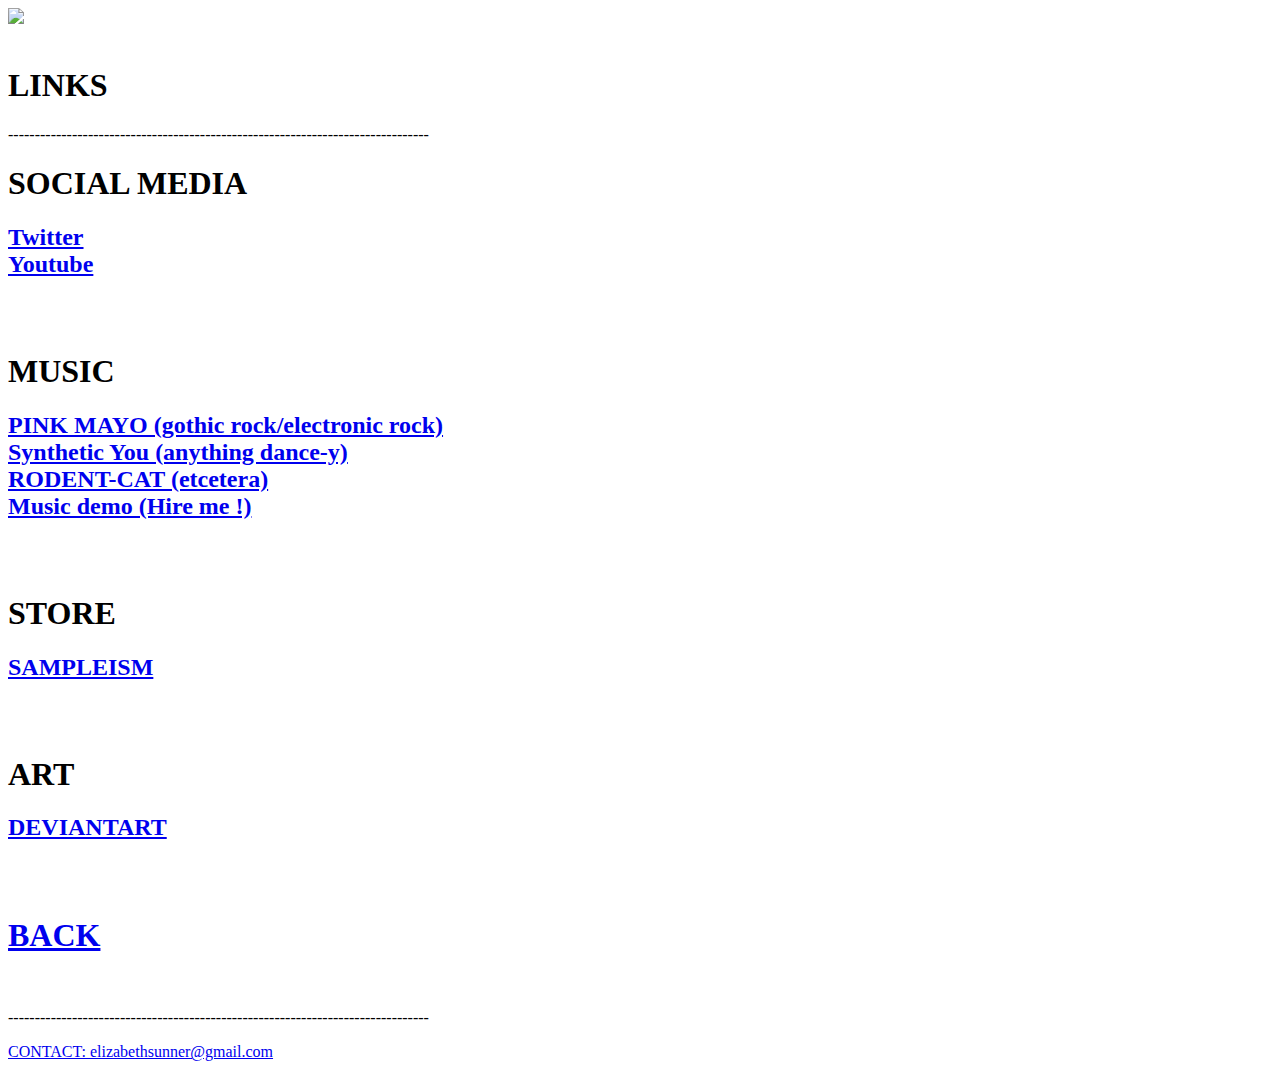
==== links/index.html @ 063a233a "7/8/2019 lots of small changes around the website" ====
<!DOCTYPE html>
<html>
	<head>
		<title>The Mayo Cavern (Links)</title>
		<link href="../styles.css" type="text/css"
 rel="stylesheet" />
	</head>
	
	<div class="header">
	<a href="../index.html"><img src="../img/header.jpg" /> <a/>
	</div>
	
	<body>
		<br /> 
		<h1>LINKS</h1>
		<p class="centerf"> ------------------------------------------------------------------------------- </p>
		<h1>SOCIAL MEDIA</h1><h2>
<a href="https://twitter.com/PinkMayoMusic">Twitter</a> <br />
<a href="https://www.youtube.com/channel/UCKRwdymfhG29uiEMWgodFSw">Youtube</a> <br />
<br /><br /></h2>

		<h1>MUSIC</h1><h2>
<a href="https://pinkmayo.bandcamp.com/">PINK MAYO (gothic rock/electronic rock)</a> <br />
<a href="https://syntheticyou.bandcamp.com/">Synthetic You (anything dance-y)</a> <br />
<a href="https://rodent-cat.bandcamp.com/">RODENT-CAT (etcetera)</a> <br />
<a href="https://soundcloud.com/the-sunners/demo-of-my-music-commissions-open">Music demo (Hire me !)</a> <br /> <br /><br />
</h2>

<h1>STORE</h1><h2>
<a href="https://www.sampleism.com/label/pink-mayo-samples/">SAMPLEISM</a><br /><br /><br />
</h2>

		<h1>ART</h1><h2>
<a href="https://www.elizabeththecatthing.deviantart.com">DEVIANTART</a><br /><br /><br />
</h2>

		

<h1><a href="../index.html">BACK</a></h1>

		<br />
		<p class="centerf"> ------------------------------------------------------------------------------- </p>
		
		<p class="center"><a href="mailto:elizabethsunner@gmail.com">CONTACT: elizabethsunner@gmail.com</a></p>
	
	</body>
</html>
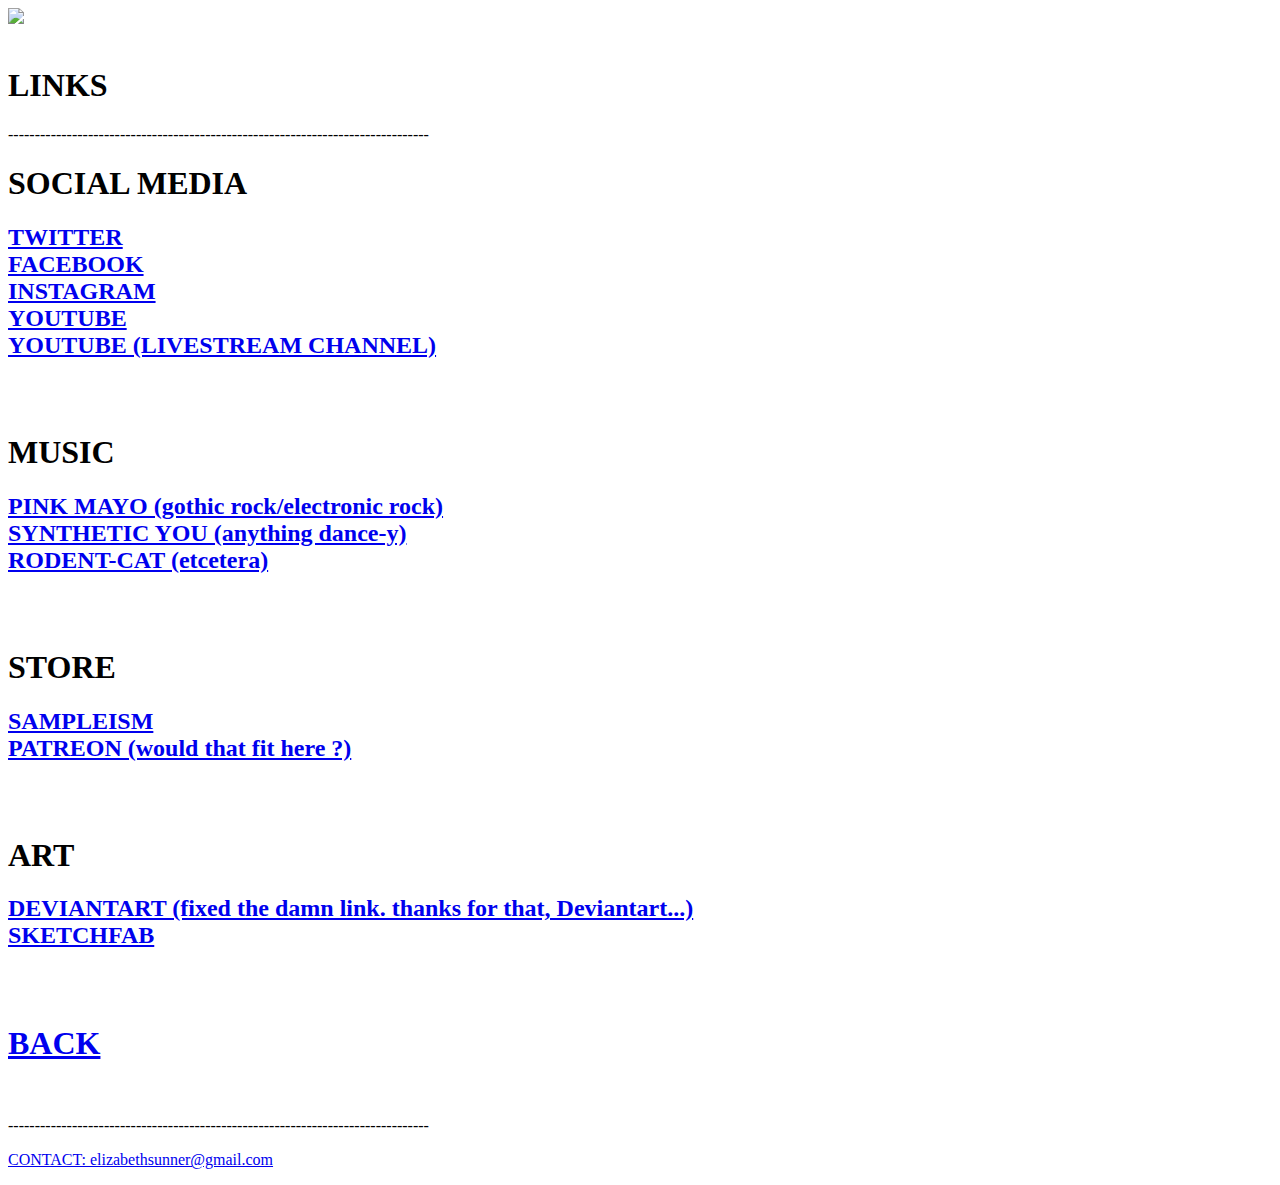
==== commit 0292e4cc: "Instagram + YNM is back baby !" ====
--- a/links/index.html
+++ b/links/index.html
@@ -15,23 +15,28 @@
 		<h1>LINKS</h1>
 		<p class="centerf"> ------------------------------------------------------------------------------- </p>
 		<h1>SOCIAL MEDIA</h1><h2>
-<a href="https://twitter.com/PinkMayoMusic">Twitter</a> <br />
-<a href="https://www.youtube.com/channel/UCKRwdymfhG29uiEMWgodFSw">Youtube</a> <br />
+<a href="https://twitter.com/PinkMayoMusic">TWITTER</a> <br />
+<a href="https://www.facebook.com/PinkMayoMusic">FACEBOOK</a> <br />
+<a href="https://www.instagram.com/pnkmyo/">INSTAGRAM</a> <br />
+<a href="https://www.youtube.com/channel/UCKRwdymfhG29uiEMWgodFSw">YOUTUBE</a> <br />
+<a href="https://www.youtube.com/channel/UCEVs2WmgftiZKBgg03rAahw">YOUTUBE (LIVESTREAM CHANNEL)</a> <br />
 <br /><br /></h2>
 
 		<h1>MUSIC</h1><h2>
 <a href="https://pinkmayo.bandcamp.com/">PINK MAYO (gothic rock/electronic rock)</a> <br />
-<a href="https://syntheticyou.bandcamp.com/">Synthetic You (anything dance-y)</a> <br />
+<a href="https://syntheticyou.bandcamp.com/">SYNTHETIC YOU (anything dance-y)</a> <br />
 <a href="https://rodent-cat.bandcamp.com/">RODENT-CAT (etcetera)</a> <br />
-<a href="https://soundcloud.com/the-sunners/demo-of-my-music-commissions-open">Music demo (Hire me !)</a> <br /> <br /><br />
+<br /><br />
 </h2>
 
 <h1>STORE</h1><h2>
-<a href="https://www.sampleism.com/label/pink-mayo-samples/">SAMPLEISM</a><br /><br /><br />
+<a href="https://www.sampleism.com/label/pink-mayo-samples/">SAMPLEISM</a><br />
+<a href="https://www.patreon.com/pnkmyo">PATREON (would that fit here ?)</a><br /><br /><br />
 </h2>
 
 		<h1>ART</h1><h2>
-<a href="https://www.elizabeththecatthing.deviantart.com">DEVIANTART</a><br /><br /><br />
+<a href="https://www.deviantart.com/elizabeththecatthing">DEVIANTART (fixed the damn link. thanks for that, Deviantart...)</a> <br />
+<a href="https://sketchfab.com/PinkMayo">SKETCHFAB</a><br /><br /><br />
 </h2>
 
 		
@@ -44,4 +49,4 @@
 		<p class="center"><a href="mailto:elizabethsunner@gmail.com">CONTACT: elizabethsunner@gmail.com</a></p>
 	
 	</body>
-</html>+</html>
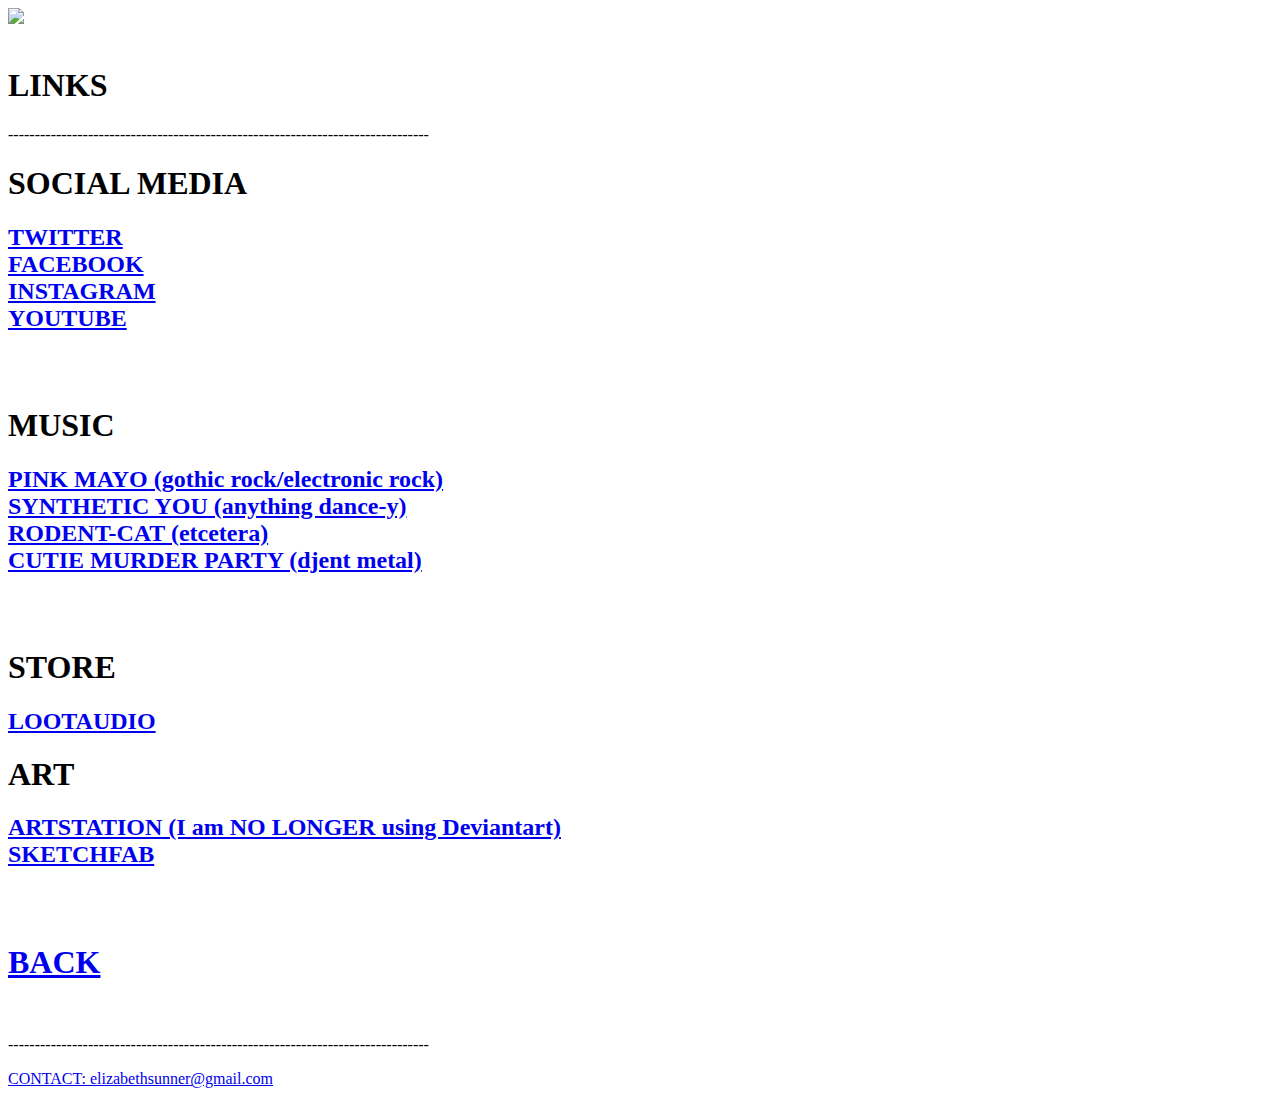
==== commit 9998b6bc: "cutie murder party is now: ded" ====
--- a/links/index.html
+++ b/links/index.html
@@ -19,23 +19,23 @@
 <a href="https://www.facebook.com/PinkMayoMusic">FACEBOOK</a> <br />
 <a href="https://www.instagram.com/pnkmyo/">INSTAGRAM</a> <br />
 <a href="https://www.youtube.com/channel/UCKRwdymfhG29uiEMWgodFSw">YOUTUBE</a> <br />
-<a href="https://www.youtube.com/channel/UCEVs2WmgftiZKBgg03rAahw">YOUTUBE (LIVESTREAM CHANNEL)</a> <br />
+<a>
 <br /><br /></h2>
 
 		<h1>MUSIC</h1><h2>
 <a href="https://pinkmayo.bandcamp.com/">PINK MAYO (gothic rock/electronic rock)</a> <br />
 <a href="https://syntheticyou.bandcamp.com/">SYNTHETIC YOU (anything dance-y)</a> <br />
 <a href="https://rodent-cat.bandcamp.com/">RODENT-CAT (etcetera)</a> <br />
+<a href="https://cutiemurderparty.bandcamp.com/">CUTIE MURDER PARTY (djent metal)</a> <br />
 <br /><br />
 </h2>
 
 <h1>STORE</h1><h2>
-<a href="https://www.sampleism.com/label/pink-mayo-samples/">SAMPLEISM</a><br />
-<a href="https://www.patreon.com/pnkmyo">PATREON (would that fit here ?)</a><br /><br /><br />
+<a href="https://www.lootaudio.com/category/sample-packs/pink-mayo-samples">LOOTAUDIO</a><br />
 </h2>
 
 		<h1>ART</h1><h2>
-<a href="https://www.deviantart.com/elizabeththecatthing">DEVIANTART (fixed the damn link. thanks for that, Deviantart...)</a> <br />
+<a href="https://www.artstation.com/elizabethsunner">ARTSTATION (I am NO LONGER using Deviantart)</a> <br />
 <a href="https://sketchfab.com/PinkMayo">SKETCHFAB</a><br /><br /><br />
 </h2>
 
